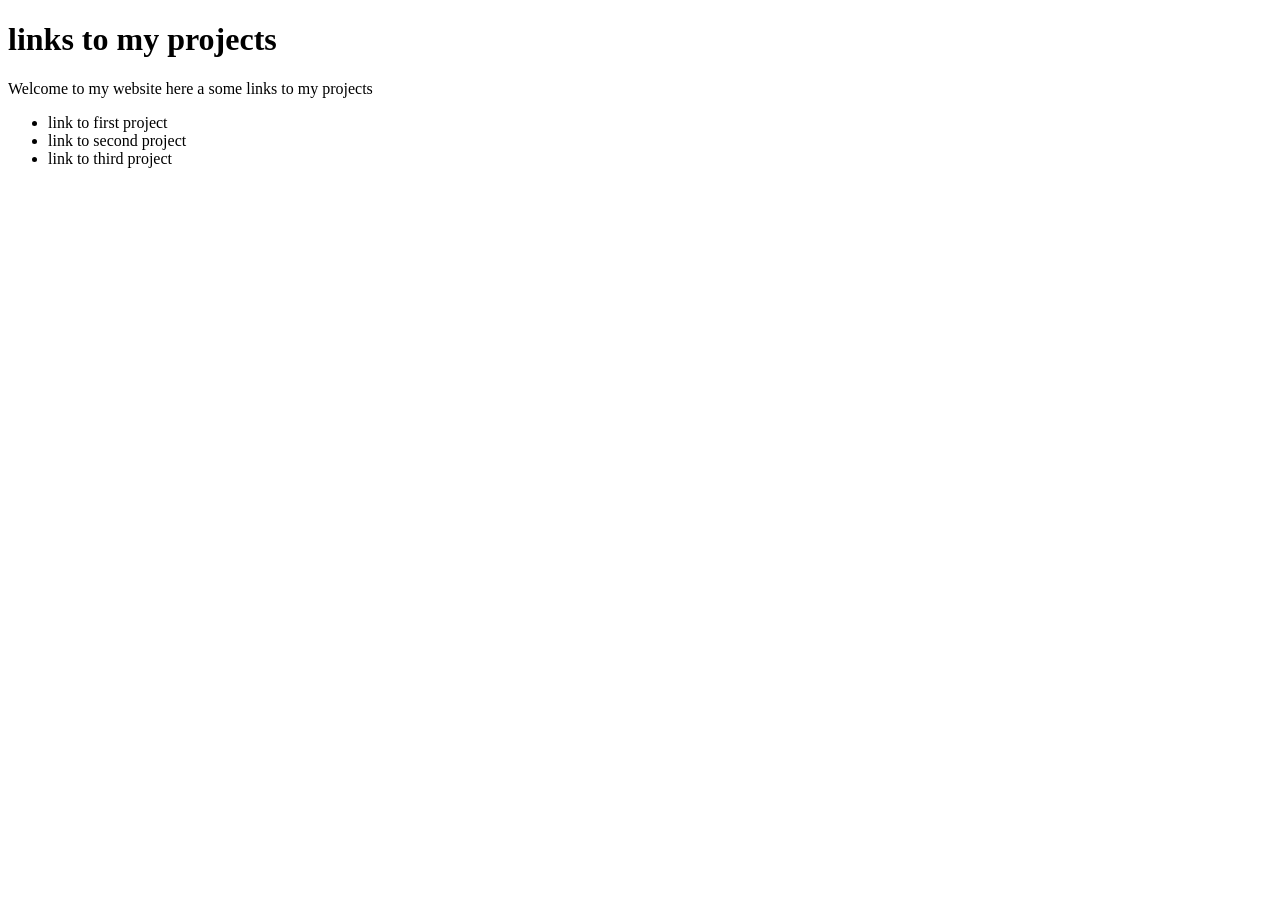
==== index.html @ 0da3dd4a "asd" ====
<!DOCTYPE html>
<html lang="en">
<head>
    <meta charset="UTF-8">
    <title>My Projects </title>
</head>
<body>
    <h1> links to my projects</h1>
    <p>Welcome to my website here a some links to my projects</p>
    <ul>
        <li><a href="#"></a>link to first project</li>
        <li><a href="#"></a>link to second project</li>
        <li><a href="#"></a>link to third project</li>
    </ul>
    
</body>
</html>
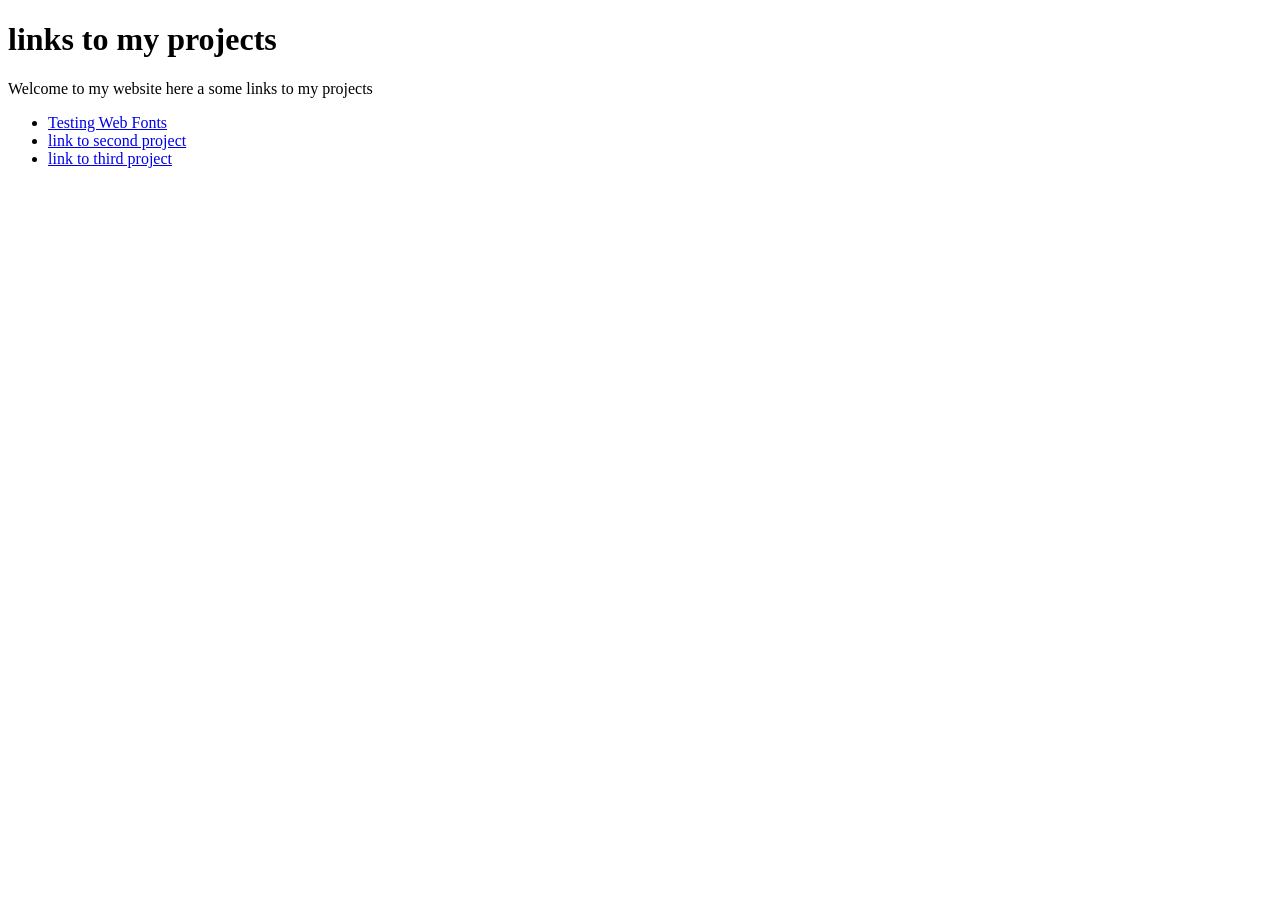
==== commit 7bca49cf: "saves the changes" ====
--- a/index.html
+++ b/index.html
@@ -8,9 +8,9 @@
     <h1> links to my projects</h1>
     <p>Welcome to my website here a some links to my projects</p>
     <ul>
-        <li><a href="#"></a>link to first project</li>
-        <li><a href="#"></a>link to second project</li>
-        <li><a href="#"></a>link to third project</li>
+        <li><a href="new">Testing Web Fonts</a></li>
+        <li><a href="#">link to second project</a></li>
+        <li><a href="#">link to third project</a></li>
     </ul>
     
 </body>
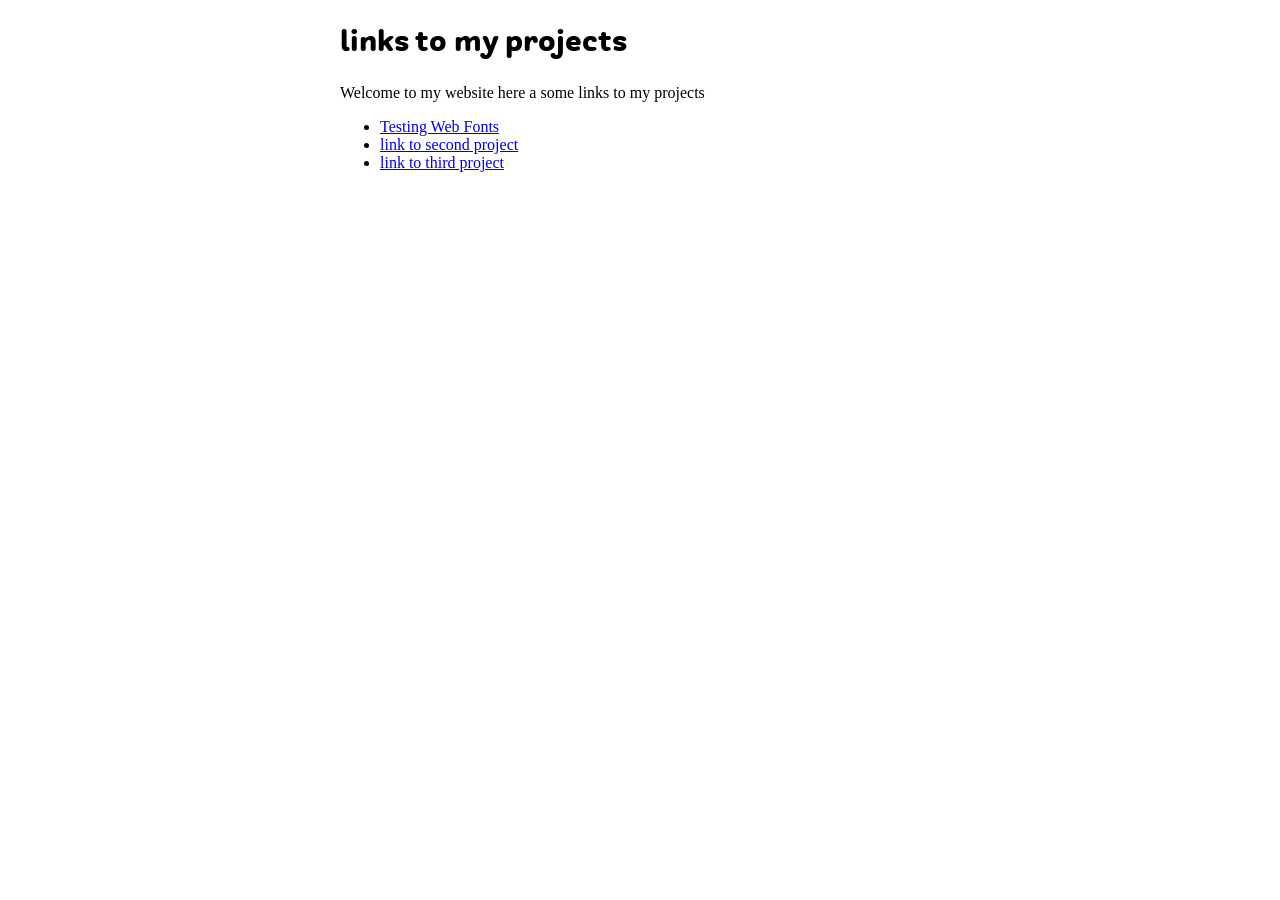
==== commit cef5a1fd: "jj" ====
--- a/index.html
+++ b/index.html
@@ -3,12 +3,13 @@
 <head>
     <meta charset="UTF-8">
     <title>My Projects </title>
+    <link href="fonttest/styles.css" rel="stylesheet">
 </head>
 <body>
     <h1> links to my projects</h1>
     <p>Welcome to my website here a some links to my projects</p>
     <ul>
-        <li><a href="new">Testing Web Fonts</a></li>
+        <li><a href="fonttest">Testing Web Fonts</a></li>
         <li><a href="#">link to second project</a></li>
         <li><a href="#">link to third project</a></li>
     </ul>
--- a/fonttest/styles.css
+++ b/fonttest/styles.css
@@ -0,0 +1,34 @@
+@font-face {
+    font-family: 'freightround_prolight';
+    src: url('fonts/freightroundprolight-webfont.woff2') format('woff2'),
+         url('fonts/freightroundprolight-webfont.woff') format('woff');
+    font-weight: normal;
+    font-style: normal;
+
+}
+/*@font-face {
+    font-family: 'freightround_probook';
+    src: url('fonts/freightroundprobook-webfont.woff2') format('woff2'),
+         url('fonts/freightroundprobook-webfont.woff') format('woff');
+    font-weight: normal;
+    font-style: normal;
+
+}*/
+
+@font-face {
+    font-family: 'freightround_probold';
+    src: url('fonts/freightroundprobold-webfont.woff2') format('woff2'),
+         url('fonts/freightroundprobold-webfont.woff') format('woff');
+    font-weight: normal;
+    font-style: normal;
+}
+
+
+body {
+    max-width: 600px;
+    margin: auto;
+    font-family: "Merriweather", serif;;
+}
+h1{
+    font-family: "freightround_probold", Arial, sans-serif;
+}
